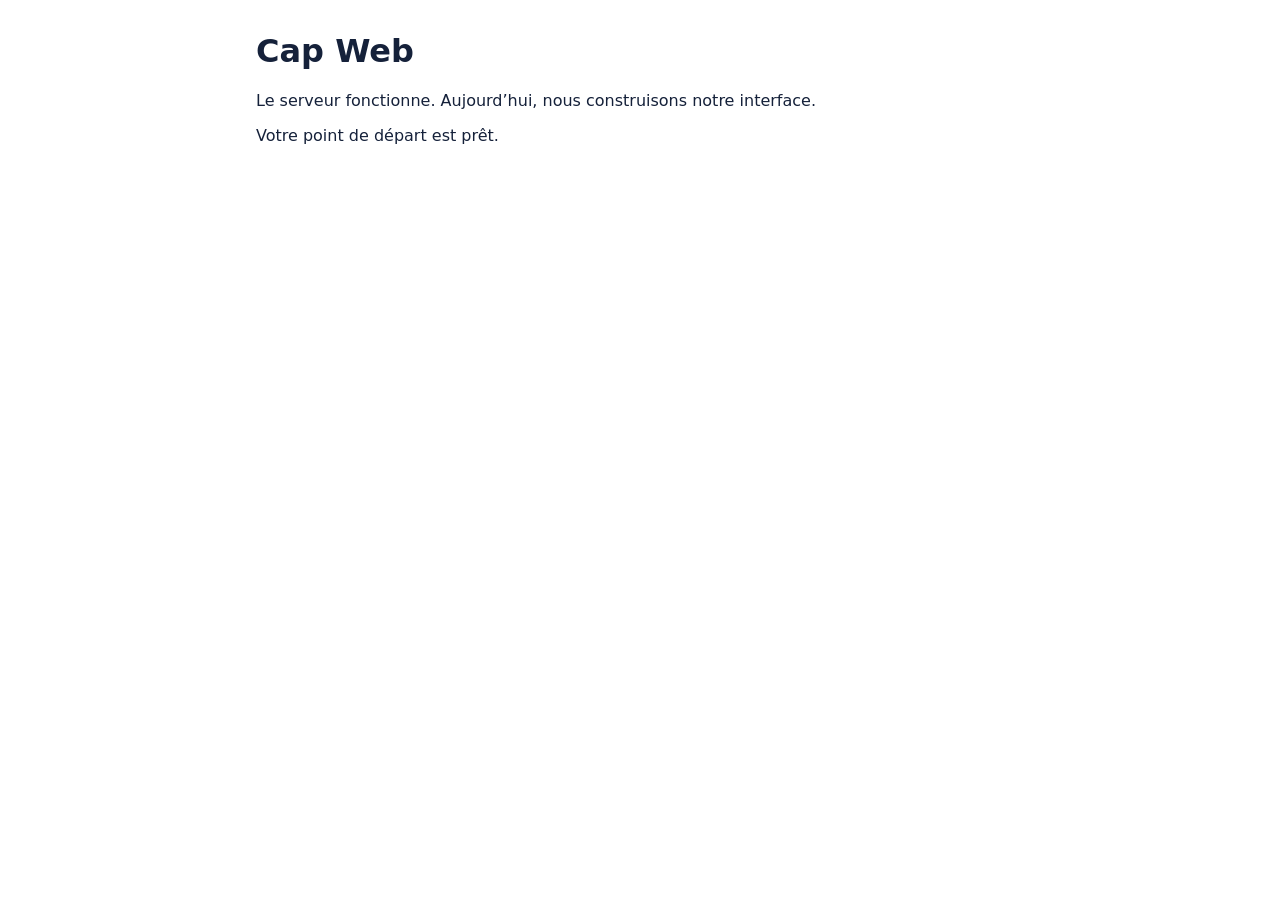
==== atelier/public/index.html @ 55efc96e "Correction du TP00 Diagnostic" ====
<!doctype html>
<html lang="fr">
<head>
  <meta charset="utf-8">
  <meta name="viewport" content="width=device-width, initial-scale=1">
  <title>Cap Web — départ</title>
  <link rel="stylesheet" href="./styles.css">
</head>
<body>
  <main>
    <h1>Cap Web</h1>
    <p>Le serveur fonctionne. Aujourd’hui, nous construisons notre interface.</p>
    <p id="status" role="status"></p>
  </main>
  <script type="module" src="./js/app.js"></script>
</body>
</html>
---- atelier/public/styles.css ----
body { font-family: system-ui, sans-serif; margin: 2rem; color: #15213a; background: white; }
main { max-width: 48rem; margin-inline: auto; }
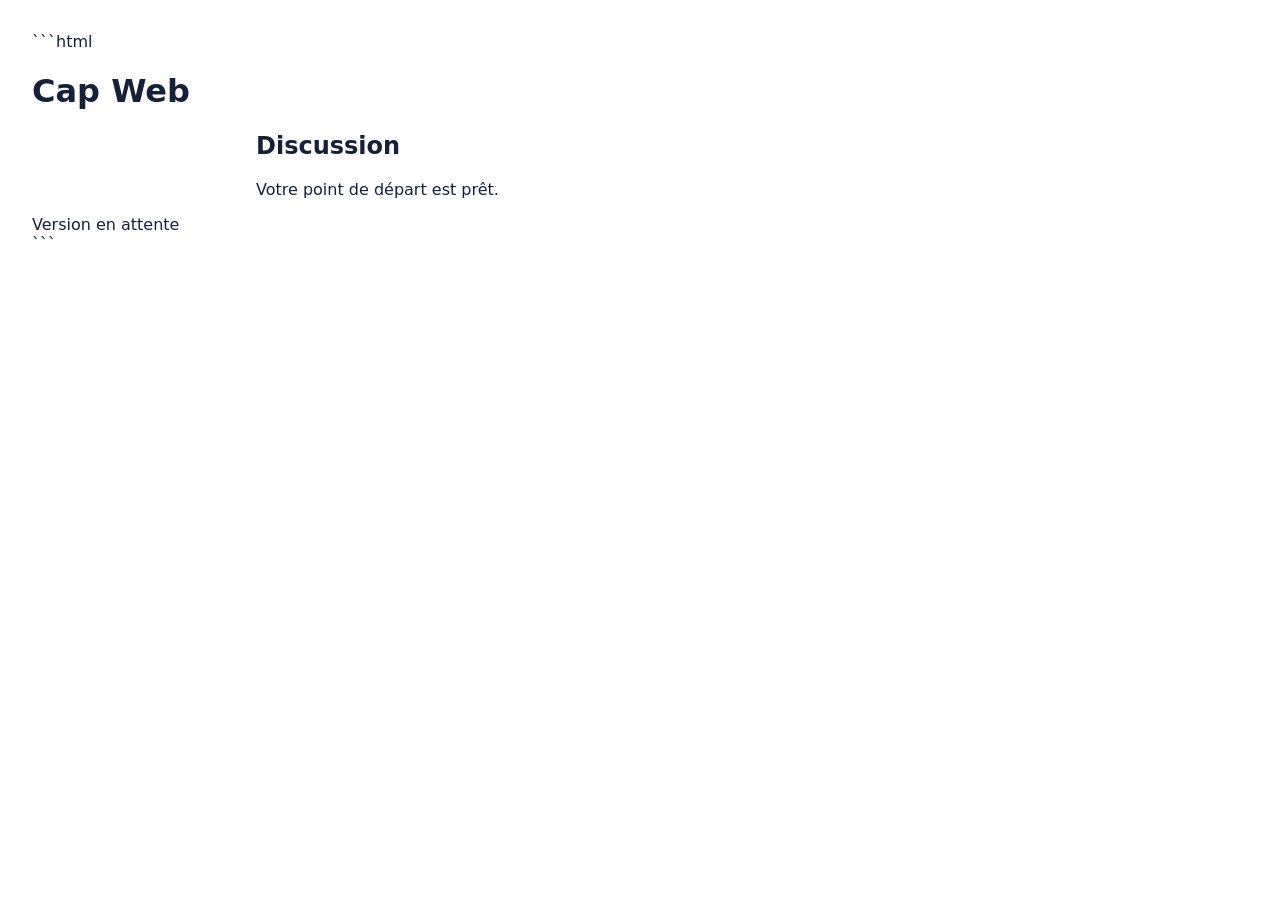
==== commit 9dfb11d8: "TP02 - HTML" ====
--- a/atelier/public/index.html
+++ b/atelier/public/index.html
@@ -1,3 +1,4 @@
+```html
 <!doctype html>
 <html lang="fr">
 <head>
@@ -7,11 +8,25 @@
   <link rel="stylesheet" href="./styles.css">
 </head>
 <body>
+  <header>
+    <h1>Cap Web</h1>
+  </header>
+
   <main>
-    <h1>Cap Web</h1>
-    <p>Le serveur fonctionne. Aujourd’hui, nous construisons notre interface.</p>
-    <p id="status" role="status"></p>
+    <section aria-labelledby="titre-chat">
+      <h2 id="titre-chat">Discussion</h2>
+
+      <ul id="messages" aria-label="Messages" aria-live="polite"></ul>
+
+      <p id="status" role="status"></p>
+    </section>
   </main>
+
+  <footer>
+    <span id="version">Version en attente</span>
+  </footer>
+
   <script type="module" src="./js/app.js"></script>
 </body>
 </html>
+```
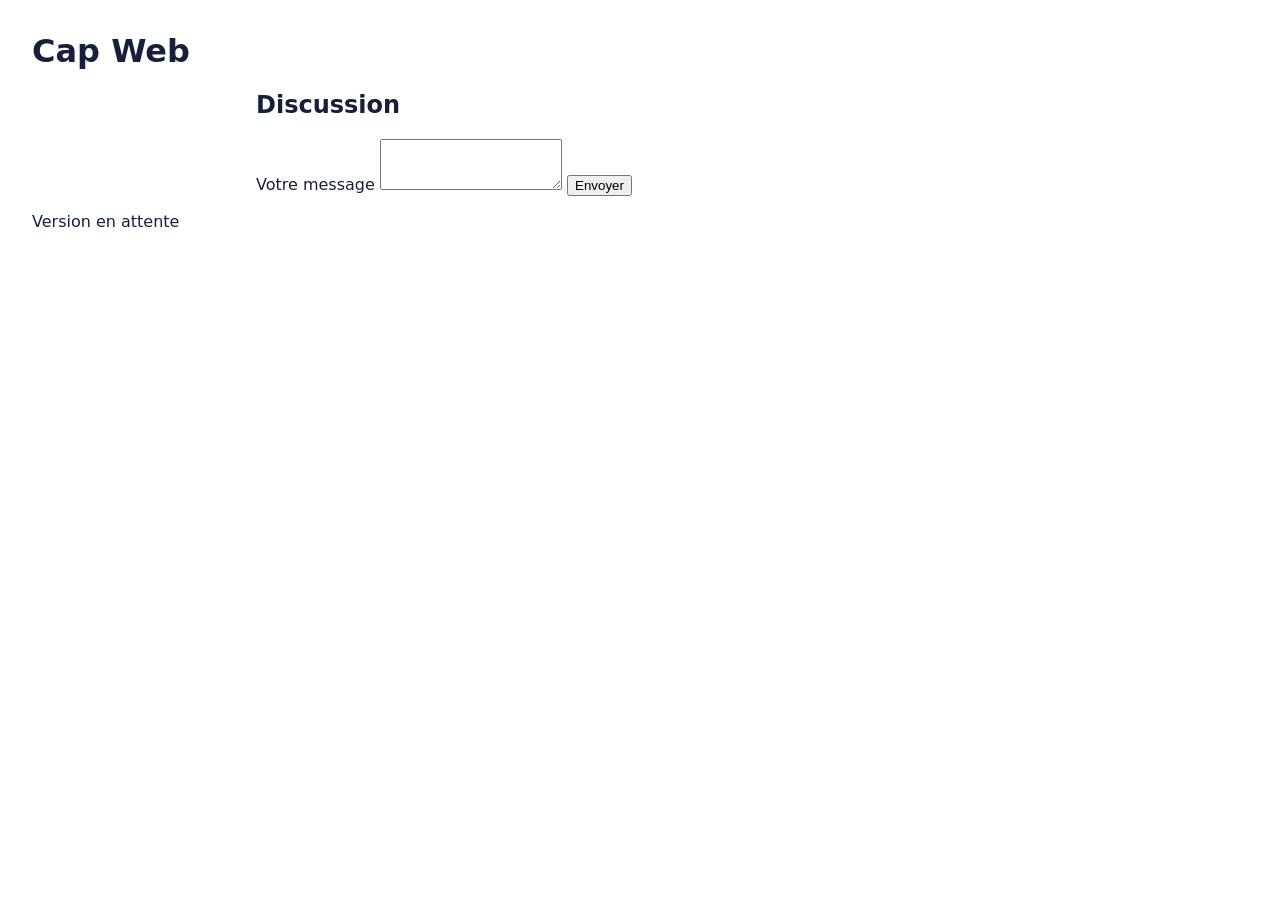
==== commit aa55505e: "TP03 - formulaire" ====
--- a/atelier/public/index.html
+++ b/atelier/public/index.html
@@ -1,4 +1,3 @@
-```html
 <!doctype html>
 <html lang="fr">
 <head>
@@ -18,6 +17,12 @@
 
       <ul id="messages" aria-label="Messages" aria-live="polite"></ul>
 
+      <form id="chat-form">
+        <label for="message">Votre message</label>
+        <textarea id="message" name="message" rows="3" required maxlength="280"></textarea>
+        <button type="submit">Envoyer</button>
+      </form>
+
       <p id="status" role="status"></p>
     </section>
   </main>
@@ -29,4 +34,4 @@
   <script type="module" src="./js/app.js"></script>
 </body>
 </html>
-```
+
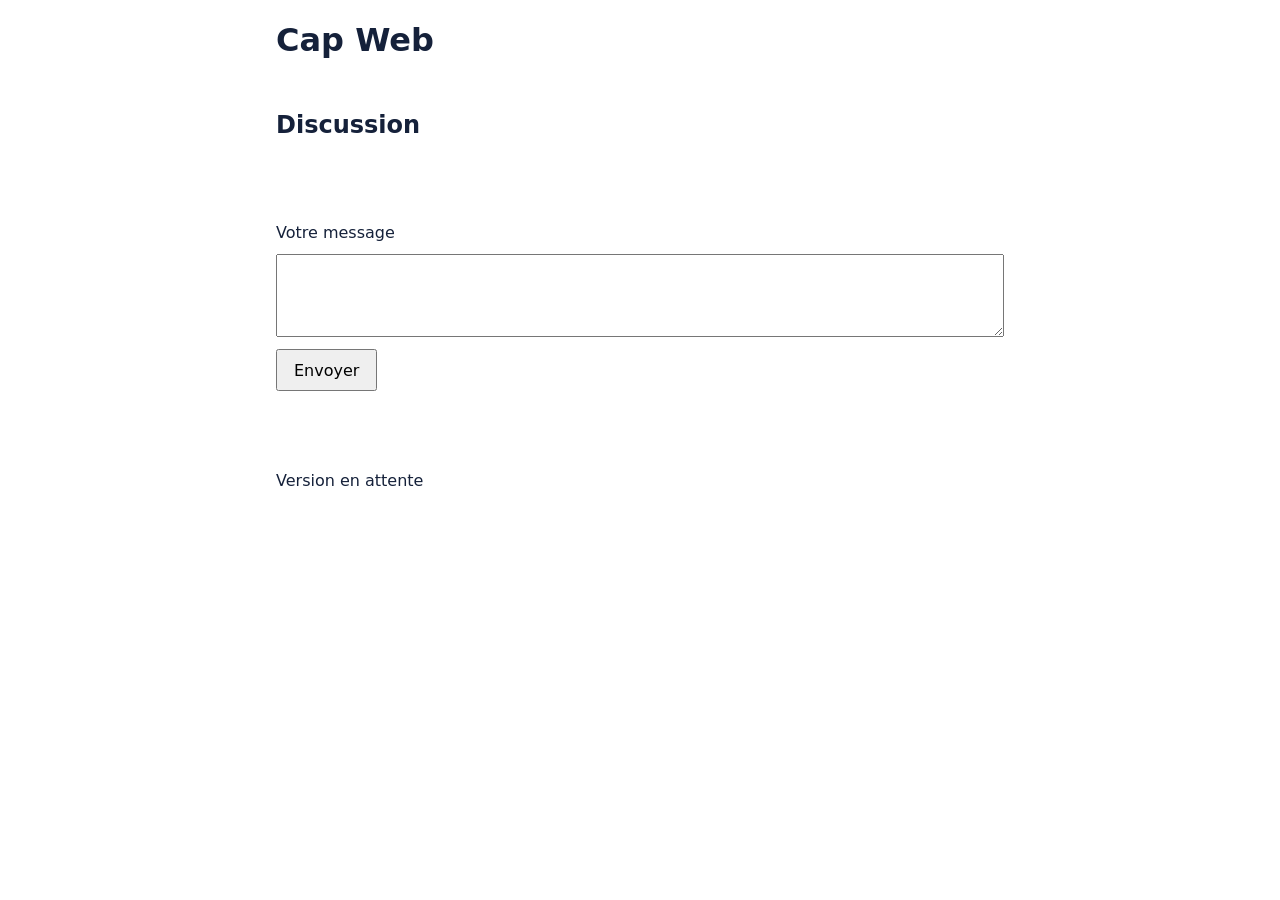
==== commit 51de3376: "TP04 - responsive" ====
--- a/atelier/public/index.html
+++ b/atelier/public/index.html
@@ -33,5 +33,4 @@
 
   <script type="module" src="./js/app.js"></script>
 </body>
-</html>
-
+</html>
--- a/atelier/public/styles.css
+++ b/atelier/public/styles.css
@@ -1,2 +1,60 @@
-body { font-family: system-ui, sans-serif; margin: 2rem; color: #15213a; background: white; }
-main { max-width: 48rem; margin-inline: auto; }
+* {
+  box-sizing: border-box;
+}
+
+body {
+  font-family: system-ui, sans-serif;
+  margin: 0;
+  color: #15213a;
+  background: white;
+}
+
+header,
+main,
+footer {
+  width: 100%;
+  max-width: 760px;
+  padding-inline: 1rem;
+  margin-inline: auto;
+}
+
+main {
+  margin-block: 2rem;
+}
+
+section {
+  display: flex;
+  flex-direction: column;
+  gap: 1rem;
+}
+
+#chat-form {
+  display: flex;
+  flex-direction: column;
+  gap: 0.75rem;
+}
+
+textarea {
+  width: 100%;
+  min-width: 0;
+  padding: 0.75rem;
+  font: inherit;
+  resize: vertical;
+}
+
+button {
+  align-self: flex-start;
+  padding: 0.6rem 1rem;
+  font: inherit;
+  cursor: pointer;
+}
+
+ul {
+  padding-left: 1.5rem;
+  overflow-wrap: anywhere;
+}
+
+:focus-visible {
+  outline: 3px solid #15213a;
+  outline-offset: 3px;
+}
